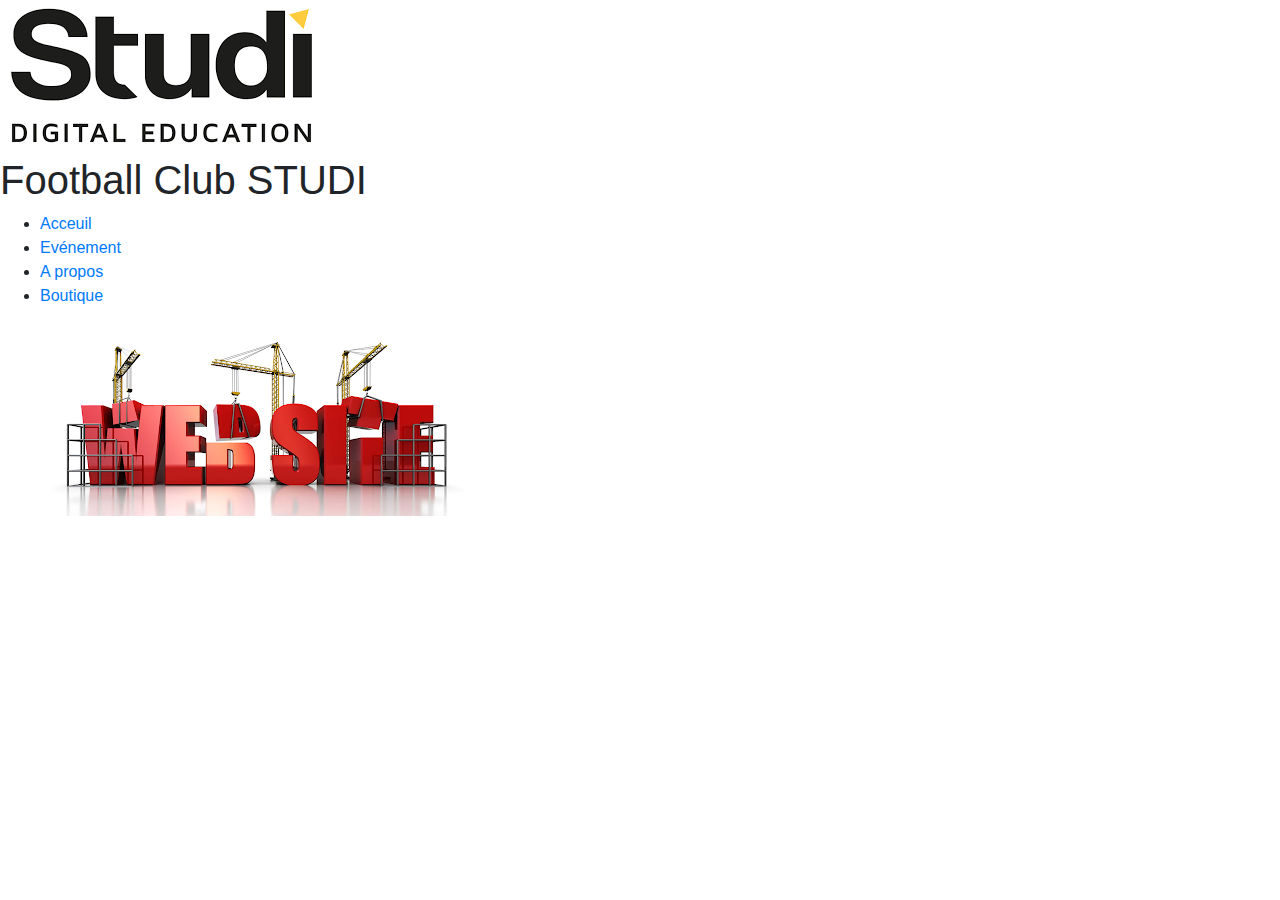
==== Boutique_FCStudi.html @ eddeb04f "Add content in HTML files - Create virtually pages A Propos and Boutique - Add pictures" ====
<!DOCTYPE html>
<html lang="fr">
    <head>
        <meta charset="utf-8">
        <title> Boutique FC Studi </title>
        <meta name="description" content="Boutique Officiel de l'association du Football Club Studi">
        <link href="bootstrap-4.4.1-dist/css/bootstrap.min.css" rel="stylesheet" />
        <link href="style.css" rel="stylesheet" />
    </head>
    <body>
        <header>
            <a href="FC_Studi.html">
                <img src="logo_studi.png" alt="logo">
            </a>
            <h1> Football Club STUDI </h1>
                <nav>
                    <ul>
                        <li> <a href="./FC_Studi.html"> Acceuil </a></li>
                        <li> <a href="./Event_FC_Studi.html"> Evénement </a></li>
                        <li> <a href="./A_Propos.html"> A propos </a> </li>
                        <li> <a href="./Boutique_FCStudi.html"> Boutique </a> </li>
                    </ul>
                </nav>
        </header>
        <div> 
            <img src="./site_en_construction.png">
        </div>
    </body>
        <footer>

        </footer>
</html>
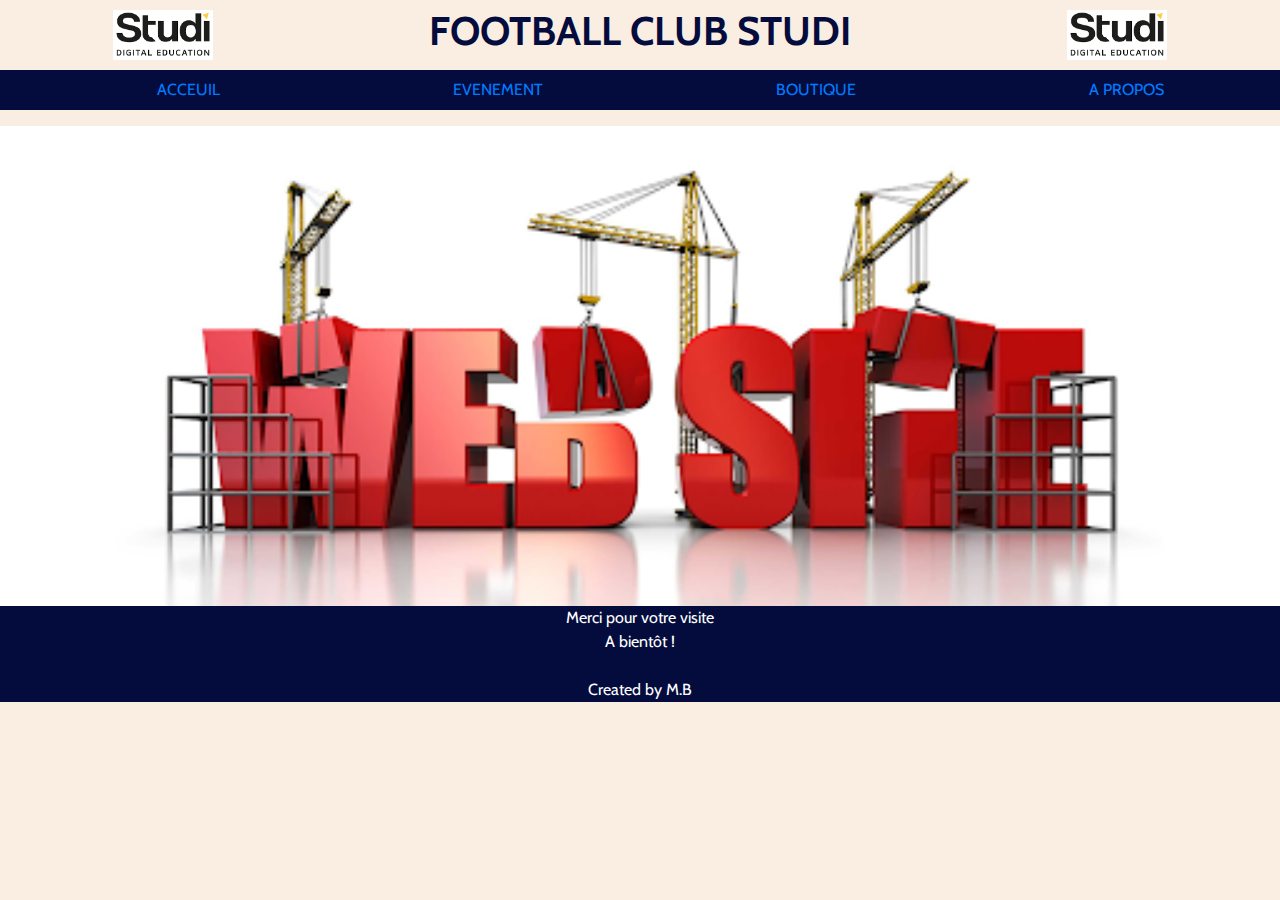
==== commit 68b53e57: "Create and custom second_article_content and event_article from the home page" ====
--- a/Boutique_FCStudi.html
+++ b/Boutique_FCStudi.html
@@ -4,29 +4,51 @@
         <meta charset="utf-8">
         <title> Boutique FC Studi </title>
         <meta name="description" content="Boutique Officiel de l'association du Football Club Studi">
+        <!--Import Google Font-->
+        <link rel="preconnect" href="https://fonts.gstatic.com">
+        <link href="https://fonts.googleapis.com/css2?family=Cabin:wght@600&display=swap" rel="stylesheet"> 
+        <!--Import Bootstrap - CSS framework -->
         <link href="bootstrap-4.4.1-dist/css/bootstrap.min.css" rel="stylesheet" />
         <link href="style.css" rel="stylesheet" />
     </head>
     <body>
         <header>
-            <a href="FC_Studi.html">
-                <img src="logo_studi.png" alt="logo">
-            </a>
-            <h1> Football Club STUDI </h1>
-                <nav>
-                    <ul>
-                        <li> <a href="./FC_Studi.html"> Acceuil </a></li>
-                        <li> <a href="./Event_FC_Studi.html"> Evénement </a></li>
-                        <li> <a href="./A_Propos.html"> A propos </a> </li>
-                        <li> <a href="./Boutique_FCStudi.html"> Boutique </a> </li>
-                    </ul>
-                </nav>
+            <div class="site_banner">
+                <div class="banner_logo">
+                    <a href="FC_Studi.html">
+                        <img class="logo" src="logo_studi.png" alt="logo">
+                    </a>
+                </div>
+                <div class="banner_title">
+                    <h1 class="title" > FOOTBALL CLUB STUDI </h1>
+                </div>
+                <div class="banner_logo">
+                    <a href="FC_Studi.html">
+                        <img class="logo" src="logo_studi.png" alt="logo">
+                    </a>
+                </div>
+            </div>
+            <nav>
+                <ul class="list_menu">
+                    <li class="menu acceuil"> <a href="./FC_Studi.html"> ACCEUIL </a></li>
+                    <li class="menu evenement">  <a href="./Event_FC_Studi.html"> EVENEMENT </a></li>
+                    <li class="menu a_propos">  <a href="./A_Propos.html"> A PROPOS </a> </li>
+                    <li class="menu boutique"> <a href="./Boutique_FCStudi.html"> BOUTIQUE </a> </li>
+                </ul>
+            </nav>   
         </header>
         <div> 
-            <img src="./site_en_construction.png">
+            <img class="website_construction" src="./site_en_construction.png">
         </div>
+
     </body>
-        <footer>
+    <footer>
+        <div>
+               <p>Merci pour votre visite </br>
+                A bientôt ! </br></br>
 
-        </footer>
+               Created by M.B
+               </p>
+           </div>
+       </footer>
 </html>--- a/style.css
+++ b/style.css
@@ -0,0 +1,205 @@
+body{
+    font-family: 'Cabin', sans-serif;
+    background-color: #faeee2;
+}
+
+.site_banner{
+    display: flex;
+    
+    justify-content: space-around;
+    align-items: center;
+}
+
+.banner_logo{
+    margin: 10px;
+}
+
+.logo{
+    height: 50px;
+    width: 100px;
+}
+
+.title{
+    font-weight: 700;
+    color: #040c3d; ;
+}
+
+.list_menu{
+    display: flex;
+    justify-content: space-around;
+    align-items: center;
+    list-style: none;
+    background-color: #040c3d;
+    height: 40px;
+}
+
+.menu{
+    justify-items: center;
+    justify-content: center;
+}
+
+.accueil{
+    order: 0;
+}
+
+.evenement{
+    order: 1;
+}
+
+.a_propos{
+    order: 3;
+}
+
+.boutique{
+    order: 2;
+}
+
+
+h2{
+    text-align: center;
+}
+
+h3{
+    background: top #cce8f8 ;
+    border-start-start-radius: 20px;
+    border-top-right-radius: 20px;
+    
+}
+
+h4{
+    font-size: 3vh;
+    text-decoration: underline;
+}
+
+.main_content{
+    display: flex;
+}
+
+.section_content{
+    flex: 3;
+    display: flex;
+    flex-direction: column;
+}
+
+.first_section_content{
+    display: flex;
+    flex-direction: column;
+    align-items: center;
+}
+
+.box{
+    display: flex;
+    width: 800px;
+    height: 110px;
+    border-top-left-radius: 10px;
+    border-top-right-radius: 10px;
+    margin-top: -5px;
+    justify-content: center;
+    text-align: center;
+    flex-direction: column;
+}
+
+.b1999{
+    background-color: #dceef8;
+   
+}
+.b2002{
+    background-color: #b2ddf5 ;
+}
+
+.b2008{
+    background-color: #9dd5f4 ;
+}
+
+.b2016{
+    background-color: #80caf3 ;
+}
+
+.b2019{
+    background-color: #65c0f3 ; 
+}
+
+.soccer_field{
+    margin: 25px;
+}
+
+.second_article_content{
+    margin-top: 20px;
+    border-style: solid;
+    margin: 10px;
+    padding: 5px ;
+}
+.content_president_words{
+    display: flex;
+    align-items:baseline;
+}
+
+.president_picture{
+    padding: 5px; 
+}
+
+.event_article{
+    display: flex;
+    margin: 10px;
+    flex-direction: column;
+    text-align: center;
+}
+
+.aside_content{
+    flex: 1;
+    display: flex;
+    flex-direction: column;
+    justify-content: space-between;
+}
+
+
+
+.shop_content , .match_content , .access_plan , .contact_content {
+    text-align: center;
+    border-radius: 20px;
+    border-color: #040c3d;
+    background-color: white;
+    border-bottom-left-radius: round;
+    border-style: solid;
+    margin: 10px;
+    box-shadow: -36px 36px 9px -19px rgba(8,8,8,0.85);
+}
+
+.logo_Canal{
+    width : 80px;
+    height : 20px;
+    margin-top: -30px;
+}
+
+.logo_match{
+    display: flex;
+    justify-content: space-around;
+    align-content: center;
+    align-items: center;
+
+}
+
+.logo_Studi {
+    margin-right: -30px; 
+    width : 80px ;
+    height: 50px ; 
+    margin-bottom: 5px;  
+}
+
+.logo_Galileo{
+    margin-left: -30px;
+    width : 80px ;
+    height: 50px ;
+    margin-bottom: 5px;
+} 
+.website_construction{
+    width: 100%;
+    height: 100%;
+}
+
+footer{
+    background-color: #040c3d ;
+    color: white ;
+    text-align: center;
+}
+
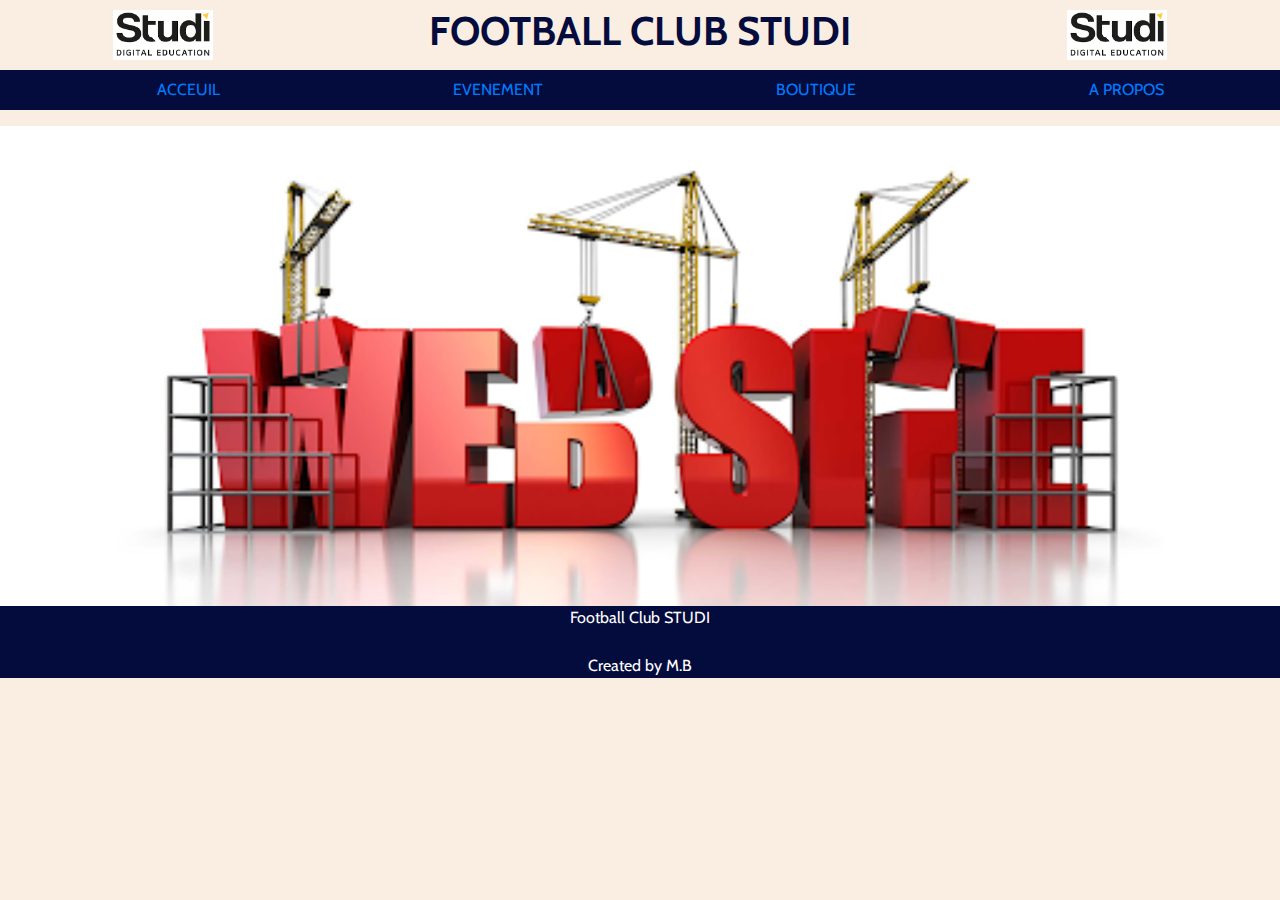
==== commit e28b14b7: "Create forms contact in event page" ====
--- a/Boutique_FCStudi.html
+++ b/Boutique_FCStudi.html
@@ -44,11 +44,10 @@
     </body>
     <footer>
         <div>
-               <p>Merci pour votre visite </br>
-                A bientôt ! </br></br>
+            <p>Football Club STUDI</br></br>
 
-               Created by M.B
-               </p>
+                Created by M.B
+            </p>
            </div>
        </footer>
 </html>--- a/style.css
+++ b/style.css
@@ -1,3 +1,4 @@
+/* Stylesheet for all the web site */
 body{
     font-family: 'Cabin', sans-serif;
     background-color: #faeee2;
@@ -5,7 +6,6 @@
 
 .site_banner{
     display: flex;
-    
     justify-content: space-around;
     align-items: center;
 }
@@ -63,19 +63,19 @@
     background: top #cce8f8 ;
     border-start-start-radius: 20px;
     border-top-right-radius: 20px;
-    
 }
 
 h4{
     font-size: 3vh;
     text-decoration: underline;
 }
+/* Stylesheet for the home page */
 
 .main_content{
     display: flex;
 }
 
-.section_content{
+.home_section_content{
     flex: 3;
     display: flex;
     flex-direction: column;
@@ -136,9 +136,10 @@
 
 .president_picture{
     padding: 5px; 
-}
-
-.event_article{
+    
+}
+
+.event__home_article{
     display: flex;
     margin: 10px;
     flex-direction: column;
@@ -152,9 +153,8 @@
     justify-content: space-between;
 }
 
-
-
 .shop_content , .match_content , .access_plan , .contact_content {
+    align-items: center;
     text-align: center;
     border-radius: 20px;
     border-color: #040c3d;
@@ -163,6 +163,13 @@
     border-style: solid;
     margin: 10px;
     box-shadow: -36px 36px 9px -19px rgba(8,8,8,0.85);
+    
+}
+
+.buy_jersey{
+    display: flex;
+    flex-direction: column;
+    align-items: center;
 }
 
 .logo_Canal{
@@ -176,7 +183,6 @@
     justify-content: space-around;
     align-content: center;
     align-items: center;
-
 }
 
 .logo_Studi {
@@ -192,14 +198,36 @@
     height: 50px ;
     margin-bottom: 5px;
 } 
+
+footer{
+    background-color: #040c3d ;
+    color: white ;
+    text-align: center;
+}
+
+/* Stylesheet for the event page */
+
+.event_section_content{
+    flex: 3;
+    display: flex;
+    flex-direction: column;
+}
+
+.event_article_content{
+
+
+
+}
+
+.forms_article_content{
+    border-style: solid;
+
+}
+
+
+/* Stylesheet for the others pages */
+
 .website_construction{
     width: 100%;
     height: 100%;
 }
-
-footer{
-    background-color: #040c3d ;
-    color: white ;
-    text-align: center;
-}
-
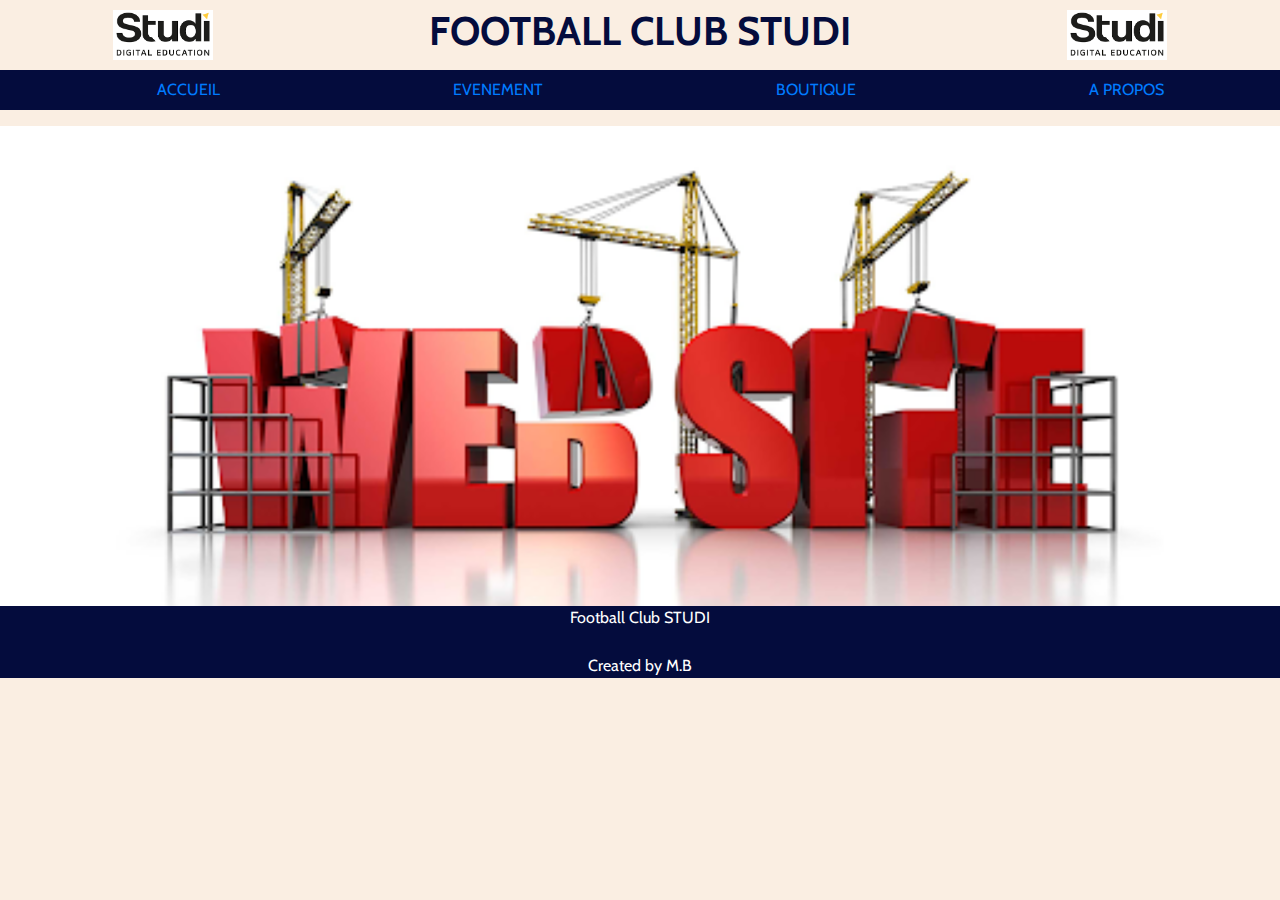
==== commit d397bda2: "Finish to edit the responsive design and add comments for explain and classify the code"" ====
--- a/Boutique_FCStudi.html
+++ b/Boutique_FCStudi.html
@@ -7,8 +7,9 @@
         <!--Import Google Font-->
         <link rel="preconnect" href="https://fonts.gstatic.com">
         <link href="https://fonts.googleapis.com/css2?family=Cabin:wght@600&display=swap" rel="stylesheet"> 
-        <!--Import Bootstrap - CSS framework -->
+        <!--Import Bootstrap - Principally  for the event page Event_FC_Studi-->
         <link href="bootstrap-4.4.1-dist/css/bootstrap.min.css" rel="stylesheet" />
+        <!-- Principally for the home page FC_Studi -->
         <link href="style.css" rel="stylesheet" />
     </head>
     <body>
@@ -30,7 +31,7 @@
             </div>
             <nav>
                 <ul class="list_menu">
-                    <li class="menu acceuil"> <a href="./FC_Studi.html"> ACCEUIL </a></li>
+                    <li class="menu accueil"> <a href="./FC_Studi.html"> ACCUEIL </a></li>
                     <li class="menu evenement">  <a href="./Event_FC_Studi.html"> EVENEMENT </a></li>
                     <li class="menu a_propos">  <a href="./A_Propos.html"> A PROPOS </a> </li>
                     <li class="menu boutique"> <a href="./Boutique_FCStudi.html"> BOUTIQUE </a> </li>
--- a/style.css
+++ b/style.css
@@ -21,7 +21,8 @@
 
 .title{
     font-weight: 700;
-    color: #040c3d; ;
+    color: #040c3d;
+    text-align: center;
 }
 
 .list_menu{
@@ -34,8 +35,7 @@
 }
 
 .menu{
-    justify-items: center;
-    justify-content: center;
+    justify-content: space-around;
 }
 
 .accueil{
@@ -54,6 +54,22 @@
     order: 2;
 }
 
+.main_content{
+    display: flex;
+}
+
+.section_content{
+    flex: 3;
+    display: flex;
+    flex-direction: column;
+    align-items: center;
+}
+
+footer{
+    background-color: #040c3d ;
+    color: white ;
+    text-align: center;
+}
 
 h2{
     text-align: center;
@@ -69,22 +85,74 @@
     font-size: 3vh;
     text-decoration: underline;
 }
+/* Stylesheet for aside bar */
+
+.aside_content{
+    flex: 1;
+    display: flex;
+    flex-direction: column;
+    justify-content: space-between;
+}
+
+.shop_content , .match_content , .access_plan , .contact_content {
+    align-items: center;
+    text-align: center;
+    border-radius: 20px;
+    border-color: #040c3d;
+    background-color: #ffe3c8;
+    border-bottom-left-radius: round;
+    border-style: solid;
+    margin: 10px;
+    box-shadow: -36px 36px 9px -19px rgba(8,8,8,0.85);
+    width: 292px;
+}
+
+.buy_jersey{
+    display: flex;
+    flex-direction: column;
+    align-items: center;
+}
+
+.logo_Canal{
+    width : 80px;
+    height : 20px;
+    margin-top: -30px;
+}
+
+.logo_match{
+    display: flex;
+    justify-content: space-around;
+    align-content: center;
+    align-items: center;
+}
+
+.logo_Studi {
+    margin-right: -30px; 
+    width : 80px ;
+    height: 50px ; 
+    margin-bottom: 5px;  
+}
+
+.logo_Galileo{
+    margin-left: -30px;
+    width : 80px ;
+    height: 50px ;
+    margin-bottom: 5px;
+} 
+
 /* Stylesheet for the home page */
 
-.main_content{
-    display: flex;
-}
-
-.home_section_content{
-    flex: 3;
-    display: flex;
-    flex-direction: column;
-}
-
 .first_section_content{
     display: flex;
     flex-direction: column;
     align-items: center;
+}
+
+.story_article_content{
+    margin-top: 20px;
+    background-color: white;
+    border-top-left-radius: 10px;
+    border-top-right-radius: 10px;
 }
 
 .box{
@@ -118,112 +186,56 @@
 .b2019{
     background-color: #65c0f3 ; 
 }
+.event_home_section{
+    display: flex;
+    margin-top: 20px;
+    width: 800px;
+    flex-direction: column;
+    background-color: white;
+}
+    
+.content_event_home_article{
+    text-align: center;
+}
+
+.text_event_home_article{
+    padding: 5%;
+}
 
 .soccer_field{
-    margin: 25px;
-}
-
-.second_article_content{
+    margin-bottom: 50px;
+    width : 700px ;
+    height: 400px ;
+}
+
+.last_section_content{
+    width: 800px;
     margin-top: 20px;
-    border-style: solid;
-    margin: 10px;
+    margin-bottom: 20px;
     padding: 5px ;
-}
-.content_president_words{
+    background-color: #c4e4f7;
+}
+.president_article_content{
     display: flex;
     align-items:baseline;
+    text-align: justify;
 }
 
 .president_picture{
-    padding: 5px; 
-    
-}
-
-.event__home_article{
-    display: flex;
-    margin: 10px;
-    flex-direction: column;
-    text-align: center;
-}
-
-.aside_content{
-    flex: 1;
-    display: flex;
-    flex-direction: column;
-    justify-content: space-between;
-}
-
-.shop_content , .match_content , .access_plan , .contact_content {
-    align-items: center;
-    text-align: center;
-    border-radius: 20px;
-    border-color: #040c3d;
+    padding: 5px;  
+}
+
+/* Stylesheet for the event pages */
+
+.event_article{
+    display: flex;
+    flex-direction: column;
+    align-items: center;
+    text-align: center;
     background-color: white;
-    border-bottom-left-radius: round;
-    border-style: solid;
-    margin: 10px;
-    box-shadow: -36px 36px 9px -19px rgba(8,8,8,0.85);
-    
-}
-
-.buy_jersey{
-    display: flex;
-    flex-direction: column;
-    align-items: center;
-}
-
-.logo_Canal{
-    width : 80px;
-    height : 20px;
-    margin-top: -30px;
-}
-
-.logo_match{
-    display: flex;
-    justify-content: space-around;
-    align-content: center;
-    align-items: center;
-}
-
-.logo_Studi {
-    margin-right: -30px; 
-    width : 80px ;
-    height: 50px ; 
-    margin-bottom: 5px;  
-}
-
-.logo_Galileo{
-    margin-left: -30px;
-    width : 80px ;
-    height: 50px ;
-    margin-bottom: 5px;
-} 
-
-footer{
-    background-color: #040c3d ;
-    color: white ;
-    text-align: center;
-}
-
-/* Stylesheet for the event page */
-
-.event_section_content{
-    flex: 3;
-    display: flex;
-    flex-direction: column;
-}
-
-.event_article_content{
-
-
-
-}
-
-.forms_article_content{
-    border-style: solid;
-
-}
-
+    text-decoration: black;
+    margin-top: 20px;
+}
 
 /* Stylesheet for the others pages */
 
@@ -231,3 +243,126 @@
     width: 100%;
     height: 100%;
 }
+
+/* Operate responsive design */
+
+@media screen and (max-width: 575px){
+    /* Stylesheet for all the web site */
+
+    body {
+        font-size: 0.7em;
+    }
+
+    h2{
+        font-size: 2em;
+    }
+    
+    h3{
+        font-size: 2em;
+    }
+    
+    h4{
+        font-size: 1em;
+    }
+
+    .main_content{
+        flex-direction: column;
+        width: 100vw;
+    }
+
+    .banner_logo{
+        margin: 5px;
+    }
+    
+    .logo{
+        height: 8vw;
+        width: 15vw;
+    }
+    
+    .title{
+        font-size: 3em;   
+    }
+    
+    .list_menu{
+        height: 40px;
+        font-size: 1.3em;
+        margin-left: -20px;
+    }
+
+    .section_content{
+        width: 100vw;
+    }
+  
+    /* Stylesheet for aside bar */
+
+    .shop_content , .match_content , .access_plan , .contact_content {
+        align-items: flex-start;
+        border-radius: none;
+        border-bottom-left-radius: none;
+        border-style: none;
+        box-shadow: none;
+        width: 100vw;
+    }
+  
+    /* Stylesheet for the home page */
+
+    .event_home_section{
+        width: 100vw;
+    }
+ 
+    .box{
+        width: 100vw;
+        height: 20vw;
+    }
+
+    .soccer_field{
+        width: 90vw ;
+        height: 50vw;
+    }
+
+    /* Stylesheet for the event pages */
+
+    .event_article{
+        width: 100vw;
+        height: 425px ;
+    }
+
+    .event_video{
+        width: 90%;
+        height: 60%;
+    }
+
+    .last_section_content{
+        width: 100vw;
+        flex-direction: column;
+    }
+    
+    .president_article_content{
+        flex-direction: column;
+        align-items: center;
+    }
+  
+    .mediaq_president_picture{
+        width: 75vw;
+        height: 40vw;
+    }
+
+}
+
+@media screen and (max-width: 992px){
+    
+    .main_content{
+        flex-direction: column;
+        width: 100vw;
+    }
+
+    .shop_content , .match_content , .access_plan , .contact_content {
+        align-items: flex-start;
+        border-radius: none;
+        border-bottom-left-radius: none;
+        border-style: none;
+        box-shadow: none;
+        width: 100vw;
+
+}
+
